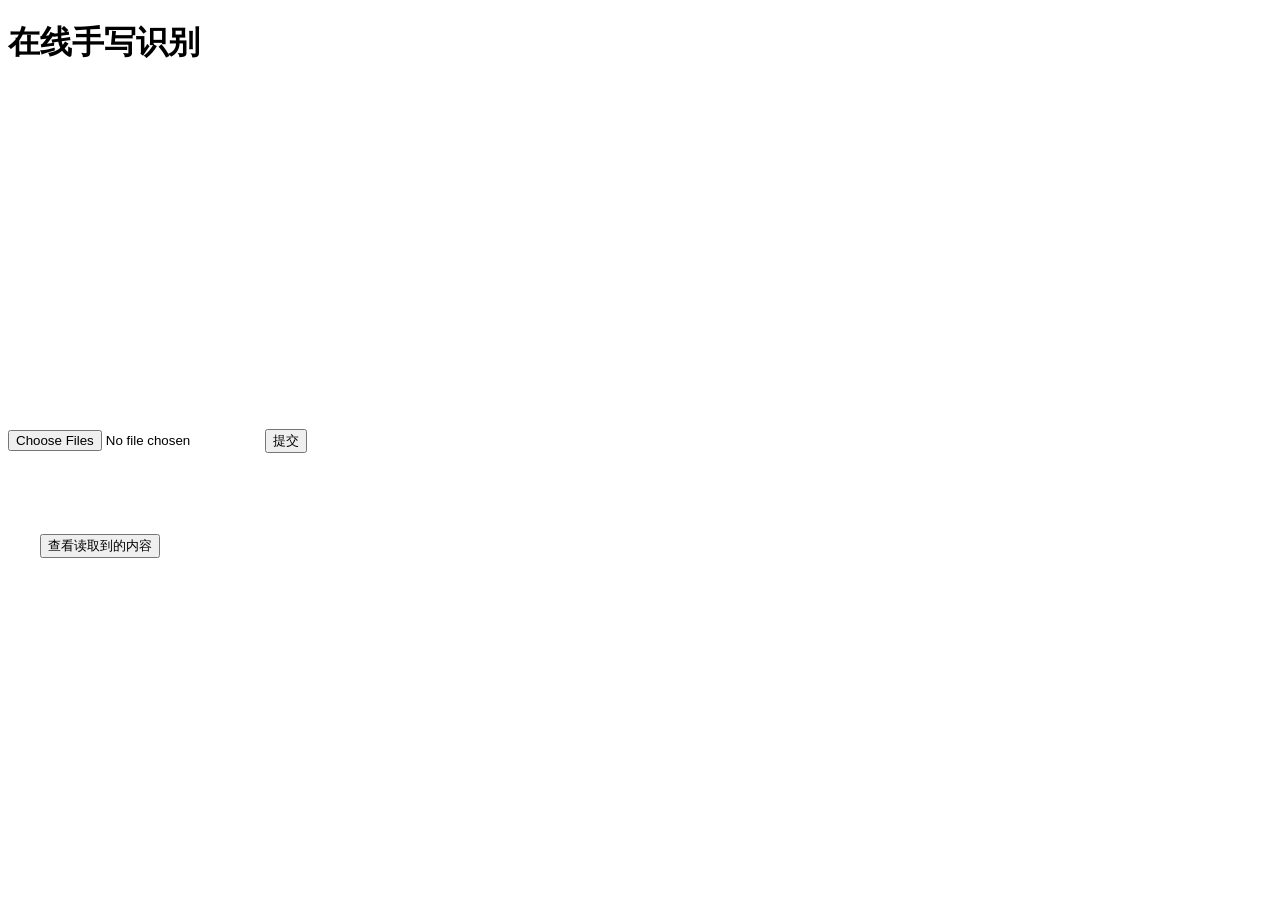
==== index.html @ 10c1ba89 "Add files via upload" ====
<!DOCTYPE html>
<html>
<head>
<meta charset="utf-8">
<link rel="stylesheet" href="login.css">
<meta http-equiv="refresh" content="60">
<script>
    function function1(){
	  document.getElementById("file").addEventListener('change', function(){
	  	var files = this.files;
	  	var file;
	  	if (files && files.length) {
	  	  file = files[0];
	  	  if (/^image\/png$|jpeg$/.test(file.type)) {
	  	    document.getElementById('view1').src = URL.createObjectURL(file);
	  	  } else {
	  	    alert("Please choose an image file with jpg jpeg png.");
	  	  }
	  	} else {
	  	  alert("Please choose image file");
	  	}
	  }, false);
	}
</script>
<title>hwrhelper</title>
</head>
<body>
<form action="" class="login">
    <h1>在线手写识别</h1><br>
</form>
<br><br><br><br><br><br><br><br><br><br><br><br><br><br><br><br><br><br>
<form
    action="http://1.116.196.38:15833/" 
    method="post" 
    enctype="multipart/form-data">
    <input multiple type="file" name="a" id="file" oninput="function1()">
    <input type="submit" value="提交">
    <br>
    <img src="" alt="" id="view1">
</form>
<section id="container"></section>
　　<br/>
　　<section id="container2"></section>
　　<br/>
　　<input type="button" value="查看读取到的内容" onclick="readTxt();readTxt2()"/>
<script language="JavaScript">
  var jsContainer = document.getElementById('container');
  var jsContainer2 = document.getElementById('container2');
  function readTxt() {
　　var xhr = new XMLHttpRequest();
　　xhr.open('get','a.txt',true);
　　xhr.send();
　　xhr.onreadystatechange = function () {
　　if (xhr.readyState == 4&&xhr.status == 200){
　　　　jsContainer.innerHTML = xhr.responseText;
　　}
// 　else {
// 　　　console.log(xhr.status);
// 　 }
　　};
  }
  function readTxt2() {
　　var xhr = new XMLHttpRequest();
　　xhr.open('get','b.txt',true);
　　xhr.send();
　　xhr.onreadystatechange = function () {
　　if (xhr.readyState == 4&&xhr.status == 200){
　　　　jsContainer2.innerHTML = xhr.responseText;
　　}
// 　else {
// 　　　console.log(xhr.status);
// 　 }
　　};
  }
</script>
</body>
</html>
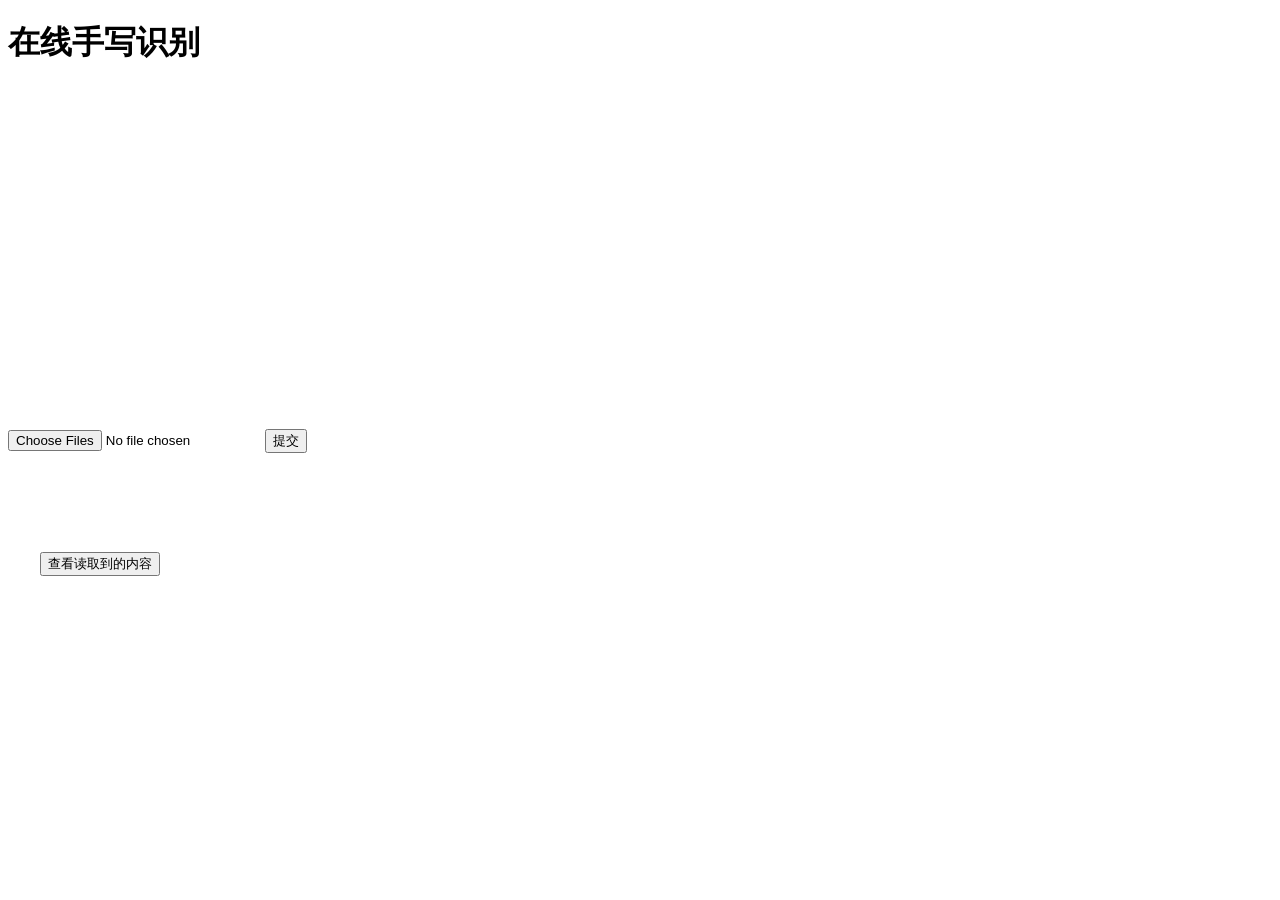
==== commit aaf2f176: "Add files via upload" ====
--- a/index.html
+++ b/index.html
@@ -1,14 +1,12 @@
-<!DOCTYPE html>
+<!DOCTYPE HTML>
 <html>
 <head>
 <meta charset="utf-8">
 <link rel="stylesheet" href="login.css">
-<meta http-equiv="refresh" content="60">
 <script>
     function function1(){
 	  document.getElementById("file").addEventListener('change', function(){
 	  	var files = this.files;
-	  	var file;
 	  	if (files && files.length) {
 	  	  file = files[0];
 	  	  if (/^image\/png$|jpeg$/.test(file.type)) {
@@ -29,24 +27,45 @@
     <h1>在线手写识别</h1><br>
 </form>
 <br><br><br><br><br><br><br><br><br><br><br><br><br><br><br><br><br><br>
-<form
-    action="http://1.116.196.38:15833/" 
-    method="post" 
-    enctype="multipart/form-data">
-    <input multiple type="file" name="a" id="file" oninput="function1()">
-    <input type="submit" value="提交">
+<form id = "form">
+<input multiple type="file" name="a" id="file" oninput="function1()">
+<input type="button" value="提交" id="btn"/> 
+</form>
     <br>
     <img src="" alt="" id="view1">
-</form>
-<section id="container"></section>
+    <section id="container"></section>
 　　<br/>
 　　<section id="container2"></section>
 　　<br/>
 　　<input type="button" value="查看读取到的内容" onclick="readTxt();readTxt2()"/>
-<script language="JavaScript">
-  var jsContainer = document.getElementById('container');
-  var jsContainer2 = document.getElementById('container2');
-  function readTxt() {
+    <script type="text/javascript">
+    var btn=document.getElementById('btn');
+    var form=document.getElementById('form');
+    btn.onclick=function(){
+        var formData= new FormData(form);
+        var xhr = new XMLHttpRequest();
+        xhr.open("post","http://1.116.196.38:15835/");
+        //xhr.setRequestHeader("Content-type","application/x-www-form-urlencoded;charset=UTF-8");
+        xhr.send(formData);
+        xhr.onreadystatechange=function(){
+                if (xhr.readyState === 4){
+                    if (xhr.status >=200 && xhr.status<300){
+                       
+                        const ans = JSON.parse(xhr.response);
+                        if (ans.error_msg){
+                            console.log("error")
+                        }else{
+                        console.log(JSON.stringify(ans));
+                        }
+                    }
+                }
+        }
+    }
+</script>
+    <script language="JavaScript">
+    var jsContainer = document.getElementById('container');
+    var jsContainer2 = document.getElementById('container2');
+    function readTxt() {
 　　var xhr = new XMLHttpRequest();
 　　xhr.open('get','a.txt',true);
 　　xhr.send();
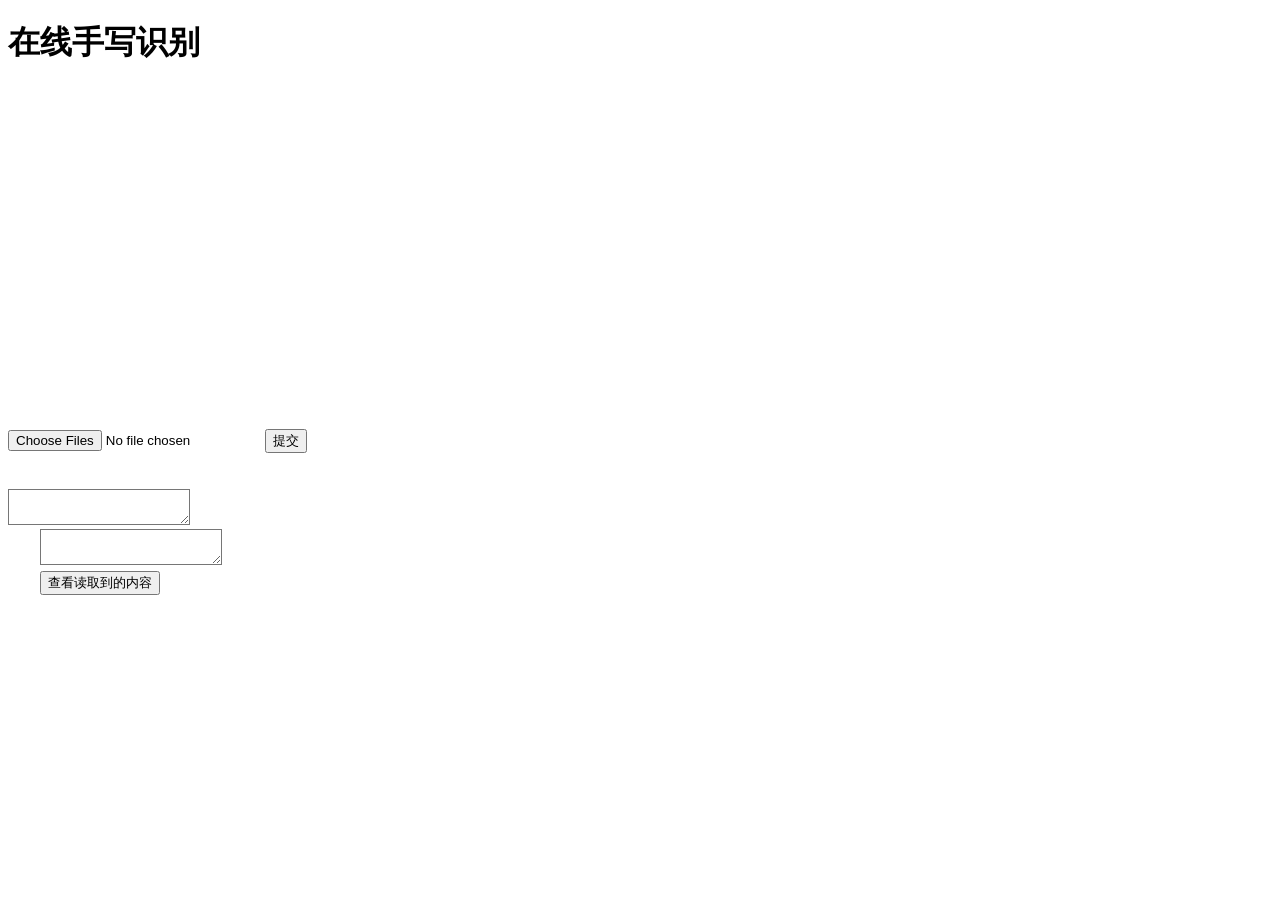
==== commit ab57f790: "Add files via upload" ====
--- a/index.html
+++ b/index.html
@@ -27,42 +27,39 @@
     <h1>在线手写识别</h1><br>
 </form>
 <br><br><br><br><br><br><br><br><br><br><br><br><br><br><br><br><br><br>
+<div>
 <form id = "form">
 <input multiple type="file" name="a" id="file" oninput="function1()">
 <input type="button" value="提交" id="btn"/> 
 </form>
+</div>
     <br>
     <img src="" alt="" id="view1">
-    <section id="container"></section>
-　　<br/>
-　　<section id="container2"></section>
-　　<br/>
+    <br>
+    <textarea id="container" style="background-color:transparent;"></textarea>
+    <br>
+　　<textarea id="container2" style="background-color:transparent;"></textarea>
+　　<br>
 　　<input type="button" value="查看读取到的内容" onclick="readTxt();readTxt2()"/>
     <script type="text/javascript">
     var btn=document.getElementById('btn');
     var form=document.getElementById('form');
+    var bar=document.getElementById('bar');
     btn.onclick=function(){
         var formData= new FormData(form);
         var xhr = new XMLHttpRequest();
         xhr.open("post","http://1.116.196.38:15835/");
-        //xhr.setRequestHeader("Content-type","application/x-www-form-urlencoded;charset=UTF-8");
         xhr.send(formData);
         xhr.onreadystatechange=function(){
                 if (xhr.readyState === 4){
                     if (xhr.status >=200 && xhr.status<300){
-                       
-                        const ans = JSON.parse(xhr.response);
-                        if (ans.error_msg){
-                            console.log("error")
-                        }else{
-                        console.log(JSON.stringify(ans));
-                        }
+                        alert("识别成功");
                     }
                 }
         }
     }
 </script>
-    <script language="JavaScript">
+<script language="JavaScript">
     var jsContainer = document.getElementById('container');
     var jsContainer2 = document.getElementById('container2');
     function readTxt() {
@@ -73,9 +70,6 @@
 　　if (xhr.readyState == 4&&xhr.status == 200){
 　　　　jsContainer.innerHTML = xhr.responseText;
 　　}
-// 　else {
-// 　　　console.log(xhr.status);
-// 　 }
 　　};
   }
   function readTxt2() {
@@ -86,9 +80,6 @@
 　　if (xhr.readyState == 4&&xhr.status == 200){
 　　　　jsContainer2.innerHTML = xhr.responseText;
 　　}
-// 　else {
-// 　　　console.log(xhr.status);
-// 　 }
 　　};
   }
 </script>
